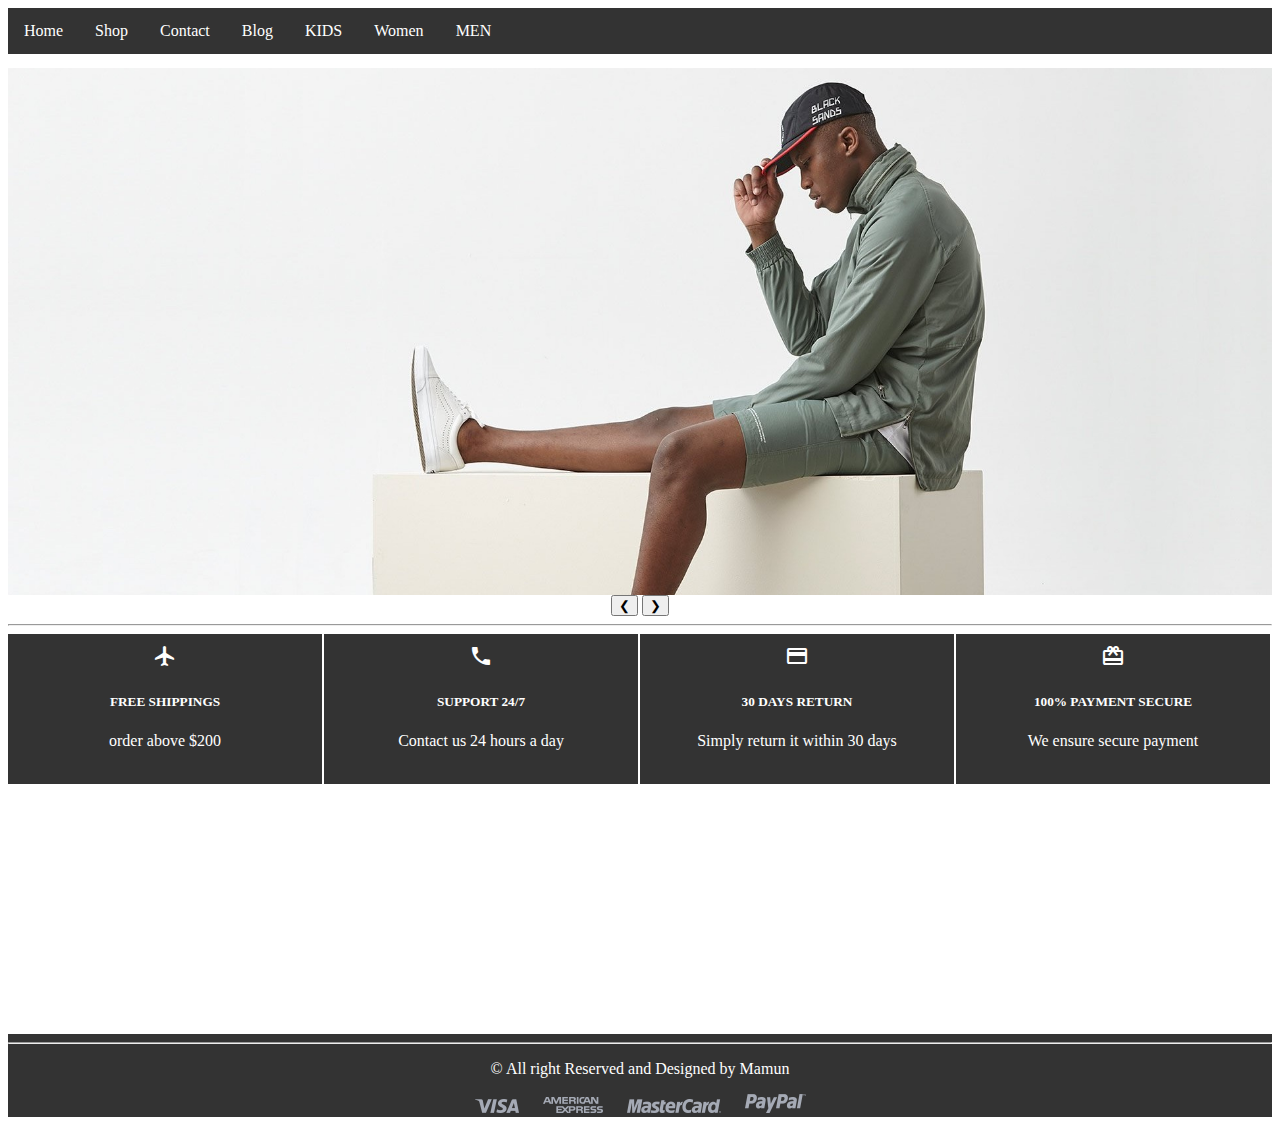
==== index.html @ 3579200b "First Commit" ====
<!DOCTYPE html>
<html>
<head>
	<title>Div Tag</title>
	<link rel="stylesheet" type="text/css" href="style.css">
	<link href="https://fonts.googleapis.com/icon?family=Material+Icons" rel="stylesheet">
</head>
<body>
	<div class="container">

		<div class="row">
			<div class="col-12 menu-height">

				<div class="col-12 menu-height">
					<ul>
						<li><a href="">Home</a></li>
						<li><a href="">Shop</a></li>
						<li><a href="">Contact</a></li>
						<li><a href="">Blog</a></li>
						<li><a href="">KIDS</a></li>
						<li><a href="">Women</a></li>
						<li><a href="">MEN</a></li>
					</ul>
				</div>
			</div>
		</div>


		<div class="row">
			<div class="col-12 slider-height">

				<div class="slider-content slider-display-container gocenter">
						  <img class="myslide" src="images/sliderOne.jpeg" style="width:100%">
						  <img class="myslide" src="images/sliderTwo.jpeg" style="width:100%">
						  <img class="myslide" src="images/sliderThree.jpeg" style="width:100%">
						  <img class="myslide" src="images/sliderFour.jpeg" style="width:100%">
  							<button class="" onclick="plusDivs(-1)">&#10094;</button>
  							<button class="" onclick="plusDivs(1)">&#10095;</button>
				</div>
			</div>
		</div>

<hr>

		<div class="row info-dark">
			<div class="col-12 info-height">
				<div class="col-3 info-height border-right">
					<div class="icon">
						<i class="material-icons">local_airport</i>
					</div>
					
					<div class="title">
						<h5>FREE SHIPPINGS</h5>
					</div>
                     <div class="subtitle">
                     	<p>order above $200</p>
                     </div>
				</div>

				<div class="col-3 info-height border-right">
					<div class="icon">
						<i class="material-icons">local_phone</i>
					</div>
					 
					 <div class="title">
					 	<h5>SUPPORT 24/7</h5>
					 </div>

                      <div class="subtitle">
                      	<p>Contact us 24 hours a day</p>
                      </div>
				</div>

				<div class="col-3 info-height border-right">
					<div class="icon">
						<i class="material-icons">payment</i>
					</div>
					
					<div class="title">
						<h5>30 DAYS RETURN</h5>
					</div>
                    <div class="subtitle">
                    	<p>Simply return it within 30 days </p>
                    </div>
				</div>

				<div class="col-3 info-height border-right">
					<div class="icon">
						<i class="material-icons">card_giftcard</i>
					</div>
					<div class="title">
						<h5>100% PAYMENT SECURE</h5>
					</div>
                     <div class="subtitle">
                     	<p>We ensure secure payment</p>
                     </div>
				</div>
			</div>
		</div>

		<div class="row">
			<div class="col-12 list-height">
			</div>
		</div>

		<div class="row info-dark">
			<div class="col-12 auto-height">
				<hr>
				<div class="row gocenter auto-height">
					<p> &copy; All right Reserved and Designed by Mamun</p>
				</div>

				<div class="row gocenter auto-height">
					<div class="gocenter">
                        <a class="payment-logo" href=""><img src="images/icon/visa.png" alt=""></a>
                        <a class="payment-logo" href=""><img src="images/icon/amex.png" alt=""></a>
                        <a class="payment-logo" href=""><img src="images/icon/mc.png" alt=""></a>
                        <a class="payment-logo" href=""><img src="images/icon/paypal.png" alt=""></a>
                    </div>
				</div>
			</div>	
		</div>
	</div>


<script type="text/javascript" src="slider.js"></script>
</body>
</html>
---- style.css ----
.col-1 {width: 8.33%;}
.col-2 {width: 16.66%;}
.col-3 {width: 25%;}
.col-4 {width: 33.33%;}
.col-5 {width: 41.66%;}
.col-6 {width: 50%;}
.col-7 {width: 58.33%;}
.col-8 {width: 66.66%;}
.col-9 {width: 75%;}
.col-10 {width: 83.33%;}
.col-11 {width: 91.66%;}
.col-12 {width: 100%;}

[class*='col-']{
	border: 1px solid none;
	float: left;
	box-sizing: border-box;
}


.menu-height{height: 60px;}
.slider-height{height: auto;}
.info-height{height: 150px;}
.list-height{height: 250px;}
.footer-height{height: 250px;}
.auto-height{height: auto;}

.row:after{
	content: '';
	clear: both;
	display: block;
}


ul {
	list-style-type: none;
	margin: 0;
	padding: 0;
	overflow: hidden;
	background-color: #333;
}

ul li a {
	display: block;
	color: white;
	text-align: center;
	padding: 14px 16px;
	text-decoration: none;
}


ul li {
	float: left;
}

ul li a:hover {
	background-color: #111;
	border-bottom: 2px solid yellow;
}

@media screen and (max-width: 600px) {
	ul li{
		float: none;
	}
}

@media screen and (max-width: 600px) {
	[class*='col-']{
		width: 100%;
	}
	.menu-height{
		height: auto;
	}
}

.icon{
	text-align: center;
	margin-top: 10px;
	color: white;
}

.title{
	text-align: center;
	margin-top: 0px;
	color: white;
}

.subtitle{
	text-align: center;
	margin-bottom: 5px;
	color: white;
}

.info-dark{
	background-color: #333;
}

.border-right{
	border-right: 2px solid white;
}

.gocenter{
	text-align: center;
	color: white;
}


.payment-logo{
	margin: 10px;
}

.link ul li{
	text-decoration: none;
	color: white;
	float: none;
	background-color: none;
}
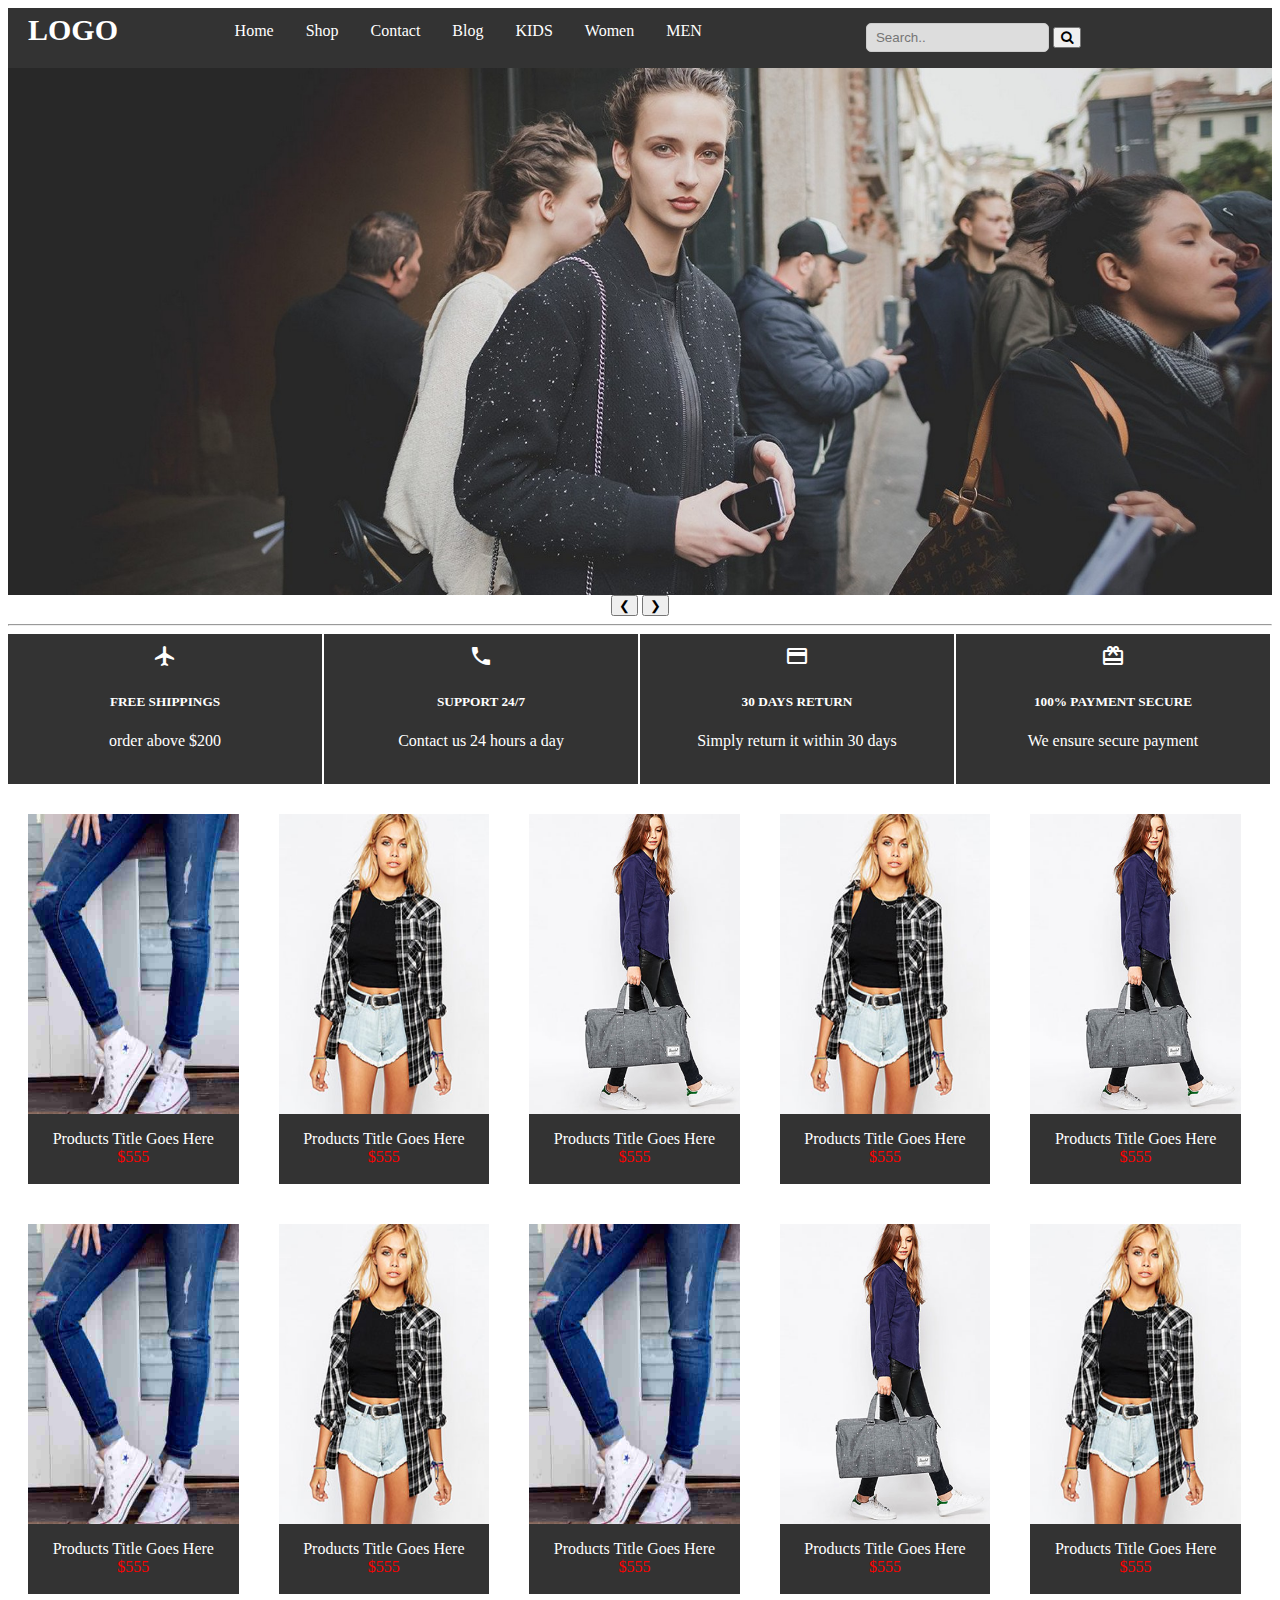
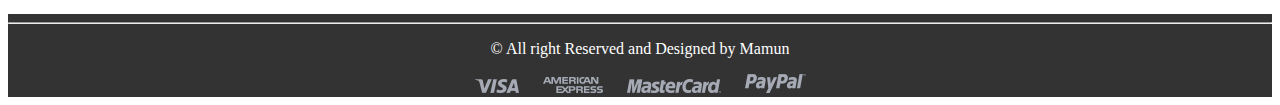
==== commit 09a8da40: "adding product" ====
--- a/index.html
+++ b/index.html
@@ -3,15 +3,23 @@
 <head>
 	<title>Div Tag</title>
 	<link rel="stylesheet" type="text/css" href="style.css">
+	<link rel="stylesheet" type="text/css" href="products.css">
 	<link href="https://fonts.googleapis.com/icon?family=Material+Icons" rel="stylesheet">
+	<link rel="stylesheet" href="https://cdnjs.cloudflare.com/ajax/libs/font-awesome/4.7.0/css/font-awesome.min.css">
 </head>
 <body>
 	<div class="container">
-
+<!-- Menu/Navigation goes there below -->
 		<div class="row">
 			<div class="col-12 menu-height">
 
-				<div class="col-12 menu-height">
+
+				<div class="col-2 menu-height logo">
+					<a href="">LOGO</a>
+				</div>
+
+
+				<div class="col-6 menu-height menu-ul">
 					<ul>
 						<li><a href="">Home</a></li>
 						<li><a href="">Shop</a></li>
@@ -22,17 +30,26 @@
 						<li><a href="">MEN</a></li>
 					</ul>
 				</div>
+
+				<div class="col-4 menu-height search">
+					<form>
+						<input type="text" placeholder="  Search.." name="search">
+      					<button class="" type="submit"><i class="fa fa-search"></i></button>
+					</form>
+				</div>		
+
+
 			</div>
 		</div>
 
-
+<!-- Slider goes there below -->
 		<div class="row">
 			<div class="col-12 slider-height">
 
 				<div class="slider-content slider-display-container gocenter">
+						  <img class="myslide" src="images/sliderThree.jpeg" style="width:100%">
+						  <img class="myslide" src="images/sliderTwo.jpeg" style="width:100%">
 						  <img class="myslide" src="images/sliderOne.jpeg" style="width:100%">
-						  <img class="myslide" src="images/sliderTwo.jpeg" style="width:100%">
-						  <img class="myslide" src="images/sliderThree.jpeg" style="width:100%">
 						  <img class="myslide" src="images/sliderFour.jpeg" style="width:100%">
   							<button class="" onclick="plusDivs(-1)">&#10094;</button>
   							<button class="" onclick="plusDivs(1)">&#10095;</button>
@@ -41,7 +58,7 @@
 		</div>
 
 <hr>
-
+<!-- Userfull information are goes there -->
 		<div class="row info-dark">
 			<div class="col-12 info-height">
 				<div class="col-3 info-height border-right">
@@ -98,10 +115,243 @@
 			</div>
 		</div>
 
+<!-- all the product are goes there below -->
+
 		<div class="row">
-			<div class="col-12 list-height">
+			<div class="col-12 auto-height product-list-container">
+
+
+				<div class="col-2 marginer-20">
+					<div class="p-container">
+						<div class="img-container">
+  							<img src="images/pimg.jpeg" alt="Avatar" class="image">
+  							<div class="overlay">
+  								<a href="/"><h4>BUY NOW</h4></a>
+  							</div>
+						</div>
+						<a href="info-link">
+							<div class="product-info">
+								<p>
+									<span>Products Title Goes Here</span><br>
+									<span class="price">$555</span><br>
+								</p>
+							</div>
+						</a>
+					</div>
+				</div>
+
+
+
+
+				<div class="col-2 marginer-20">
+					<div class="p-container">
+						<div class="img-container">
+  							<img src="images/pimg.jpg" alt="Avatar" class="image">
+  							<div class="overlay">
+  								<a href="/"><h4>BUY NOW</h4></a>
+  							</div>
+						</div>
+						<a href="info-link">
+							<div class="product-info">
+								<p>
+									<span>Products Title Goes Here</span><br>
+									<span class="price">$555</span><br>
+								</p>
+							</div>
+						</a>
+					</div>
+				</div>
+
+
+
+
+
+
+				<div class="col-2 marginer-20">
+					<div class="p-container">
+						<div class="img-container">
+  							<img src="images/pimg1.jpg" alt="Avatar" class="image">
+  							<div class="overlay">
+  								<a href="/"><h4>BUY NOW</h4></a>
+  							</div>
+						</div>
+						<a href="info-link">
+							<div class="product-info">
+								<p>
+									<span>Products Title Goes Here</span><br>
+									<span class="price">$555</span><br>
+								</p>
+							</div>
+						</a>
+					</div>
+				</div>
+
+
+
+
+
+
+
+				<div class="col-2 marginer-20">
+					<div class="p-container">
+						<div class="img-container">
+  							<img src="images/pimg.jpg" alt="Avatar" class="image">
+  							<div class="overlay">
+  								<a href="/"><h4>BUY NOW</h4></a>
+  							</div>
+						</div>
+						<a href="info-link">
+							<div class="product-info">
+								<p>
+									<span>Products Title Goes Here</span><br>
+									<span class="price">$555</span><br>
+								</p>
+							</div>
+						</a>
+					</div>
+				</div>
+
+
+
+
+
+
+				<div class="col-2 marginer-20">
+					<div class="p-container">
+						<div class="img-container">
+  							<img src="images/pimg1.jpg" alt="Avatar" class="image">
+  							<div class="overlay">
+  								<a href="/"><h4>BUY NOW</h4></a>
+  							</div>
+						</div>
+						<a href="info-link">
+							<div class="product-info">
+								<p>
+									<span>Products Title Goes Here</span><br>
+									<span class="price">$555</span><br>
+								</p>
+							</div>
+						</a>
+					</div>
+				</div>
+
+
+
+
+
+				<div class="col-2 marginer-20">
+					<div class="p-container">
+						<div class="img-container">
+  							<img src="images/pimg.jpeg" alt="Avatar" class="image">
+  							<div class="overlay">
+  								<a href="/"><h4>BUY NOW</h4></a>
+  							</div>
+						</div>
+						<a href="info-link">
+							<div class="product-info">
+								<p>
+									<span>Products Title Goes Here</span><br>
+									<span class="price">$555</span><br>
+								</p>
+							</div>
+						</a>
+					</div>
+				</div>
+
+
+
+
+				<div class="col-2 marginer-20">
+					<div class="p-container">
+						<div class="img-container">
+  							<img src="images/pimg.jpg" alt="Avatar" class="image">
+  							<div class="overlay">
+  								<a href="/"><h4>BUY NOW</h4></a>
+  							</div>
+						</div>
+						<a href="info-link">
+							<div class="product-info">
+								<p>
+									<span>Products Title Goes Here</span><br>
+									<span class="price">$555</span><br>
+								</p>
+							</div>
+						</a>
+					</div>
+				</div>
+
+
+				<div class="col-2 marginer-20">
+					<div class="p-container">
+						<div class="img-container">
+  							<img src="images/pimg.jpeg" alt="Avatar" class="image">
+  							<div class="overlay">
+  								<a href="/"><h4>BUY NOW</h4></a>
+  							</div>
+						</div>
+						<a href="info-link">
+							<div class="product-info">
+								<p>
+									<span>Products Title Goes Here</span><br>
+									<span class="price">$555</span><br>
+								</p>
+							</div>
+						</a>
+					</div>
+				</div>
+
+
+
+				<div class="col-2 marginer-20">
+					<div class="p-container">
+						<div class="img-container">
+  							<img src="images/pimg1.jpg" alt="Avatar" class="image">
+  							<div class="overlay">
+  								<a href="/"><h4>BUY NOW</h4></a>
+  							</div>
+						</div>
+						<a href="info-link">
+							<div class="product-info">
+								<p>
+									<span>Products Title Goes Here</span><br>
+									<span class="price">$555</span><br>
+								</p>
+							</div>
+						</a>
+					</div>
+				</div>
+
+
+				<div class="col-2 marginer-20">
+					<div class="p-container">
+						<div class="img-container">
+  							<img src="images/pimg.jpg" alt="Avatar" class="image">
+  							<div class="overlay">
+  								<a href="/"><h4>BUY NOW</h4></a>
+  							</div>
+						</div>
+						<a href="info-link">
+							<div class="product-info">
+								<p>
+									<span>Products Title Goes Here</span><br>
+									<span class="price">$555</span><br>
+								</p>
+							</div>
+						</a>
+					</div>
+				</div>
+
+
+
+
+
+
+
+
 			</div>
 		</div>
+
+<!-- footer goes there below -->
 
 		<div class="row info-dark">
 			<div class="col-12 auto-height">
--- a/style.css
+++ b/style.css
@@ -18,10 +18,14 @@
 }
 
 
-.menu-height{height: 60px;}
+
+.menu-height{
+	height: 60px;
+	background-color: #333;
+}
 .slider-height{height: auto;}
 .info-height{height: 150px;}
-.list-height{height: 250px;}
+.list-height{height: 410px;}
 .footer-height{height: 250px;}
 .auto-height{height: auto;}
 
@@ -32,7 +36,30 @@
 }
 
 
-ul {
+.logo a{
+	text-decoration: none;
+	color: white;
+	font-weight: bold;
+	margin-left: 15px;
+	margin-bottom: 0px;
+	display: block;
+	padding: 5px;
+	font-size: 30px;
+}
+
+.search{
+	padding: 15px;
+}
+
+.search input[type=text]{
+	border: 1px solid #ccc;
+	height: 25px;
+	border-radius: 5px;
+	background-color: #ddd;
+}
+
+
+.menu-ul ul {
 	list-style-type: none;
 	margin: 0;
 	padding: 0;
@@ -40,7 +67,7 @@
 	background-color: #333;
 }
 
-ul li a {
+.menu-ul ul li a {
 	display: block;
 	color: white;
 	text-align: center;
@@ -49,11 +76,11 @@
 }
 
 
-ul li {
+.menu-ul ul li {
 	float: left;
 }
 
-ul li a:hover {
+.menu-ul ul li a:hover {
 	background-color: #111;
 	border-bottom: 2px solid yellow;
 }
@@ -72,6 +99,9 @@
 		height: auto;
 	}
 }
+
+
+
 
 .icon{
 	text-align: center;
--- a/products.css
+++ b/products.css
@@ -0,0 +1,59 @@
+.product-list-container{
+  background-color: white;
+  margin-top: 10px;
+}
+
+
+.img-container {
+  position: relative;
+  width: 100%;
+}
+
+
+
+.marginer-20{
+  margin: 20px;
+  background-color: #333;
+  height: 370px;
+}
+
+.image {
+  display: block;
+  width: 100%;
+  height: 300px;
+}
+
+.overlay {
+  position: absolute; 
+  bottom: 0; 
+  background-color: #FF084E; 
+  width: 100%;
+  height: 25%;
+  transition: .5s ease;
+  opacity:0;
+  font-size: 15px;
+  text-align: center;
+}
+
+.overlay a{
+  text-decoration: none;
+  color: white;
+}
+
+.img-container:hover .overlay {
+  opacity: 5;
+}
+
+.product-info{
+  text-align: center;
+  color: white;
+}
+
+.price{
+  color: red;
+}
+
+a{
+  text-decoration: none;
+}
+
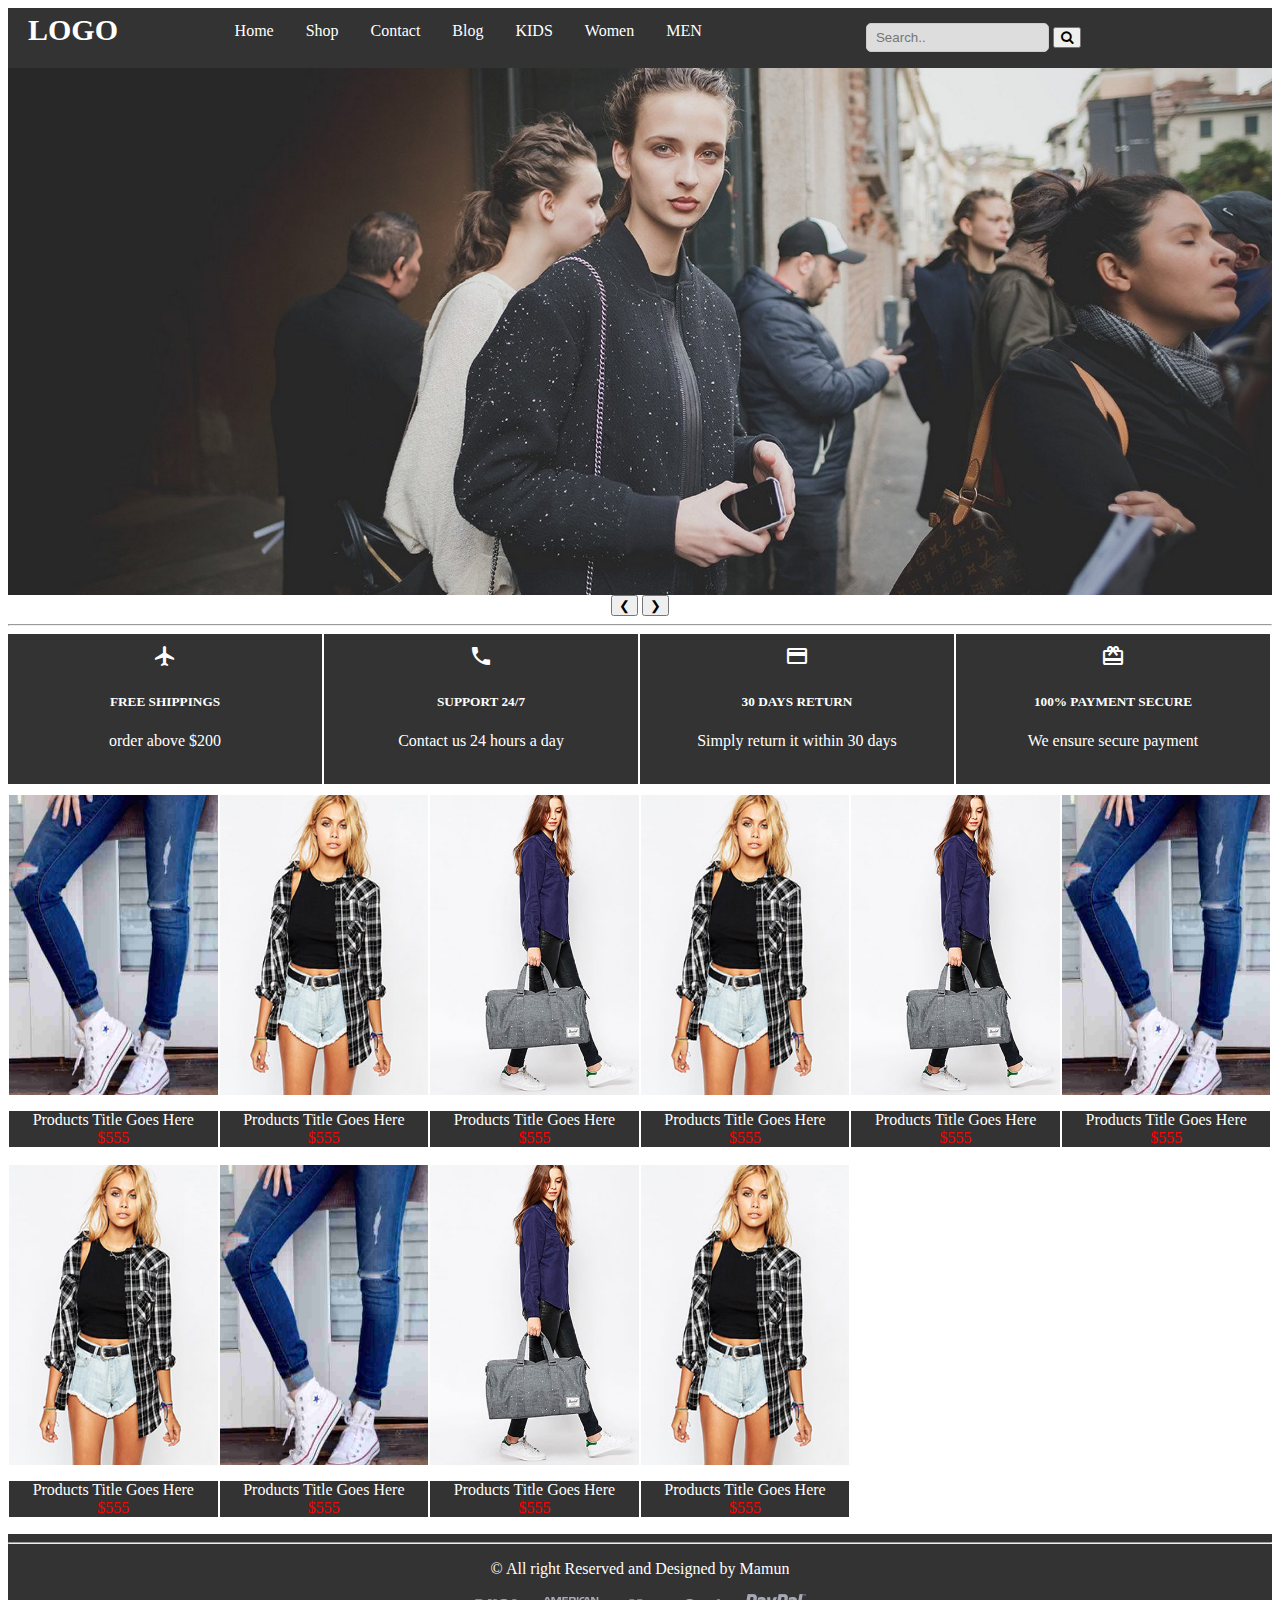
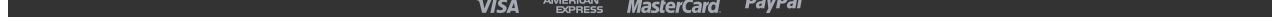
==== commit db48a102: "adding details page" ====
--- a/index.html
+++ b/index.html
@@ -4,6 +4,7 @@
 	<title>Div Tag</title>
 	<link rel="stylesheet" type="text/css" href="style.css">
 	<link rel="stylesheet" type="text/css" href="products.css">
+	<link rel="stylesheet" type="text/css" href="details.css">
 	<link href="https://fonts.googleapis.com/icon?family=Material+Icons" rel="stylesheet">
 	<link rel="stylesheet" href="https://cdnjs.cloudflare.com/ajax/libs/font-awesome/4.7.0/css/font-awesome.min.css">
 </head>
@@ -121,7 +122,7 @@
 			<div class="col-12 auto-height product-list-container">
 
 
-				<div class="col-2 marginer-20">
+				<div class="col-2 borderer">
 					<div class="p-container">
 						<div class="img-container">
   							<img src="images/pimg.jpeg" alt="Avatar" class="image">
@@ -143,7 +144,7 @@
 
 
 
-				<div class="col-2 marginer-20">
+				<div class="col-2 borderer">
 					<div class="p-container">
 						<div class="img-container">
   							<img src="images/pimg.jpg" alt="Avatar" class="image">
@@ -167,7 +168,7 @@
 
 
 
-				<div class="col-2 marginer-20">
+				<div class="col-2 borderer">
 					<div class="p-container">
 						<div class="img-container">
   							<img src="images/pimg1.jpg" alt="Avatar" class="image">
@@ -192,7 +193,7 @@
 
 
 
-				<div class="col-2 marginer-20">
+				<div class="col-2 borderer">
 					<div class="p-container">
 						<div class="img-container">
   							<img src="images/pimg.jpg" alt="Avatar" class="image">
@@ -216,7 +217,7 @@
 
 
 
-				<div class="col-2 marginer-20">
+				<div class="col-2 borderer">
 					<div class="p-container">
 						<div class="img-container">
   							<img src="images/pimg1.jpg" alt="Avatar" class="image">
@@ -239,7 +240,7 @@
 
 
 
-				<div class="col-2 marginer-20">
+				<div class="col-2 borderer">
 					<div class="p-container">
 						<div class="img-container">
   							<img src="images/pimg.jpeg" alt="Avatar" class="image">
@@ -261,7 +262,7 @@
 
 
 
-				<div class="col-2 marginer-20">
+				<div class="col-2 borderer">
 					<div class="p-container">
 						<div class="img-container">
   							<img src="images/pimg.jpg" alt="Avatar" class="image">
@@ -281,7 +282,7 @@
 				</div>
 
 
-				<div class="col-2 marginer-20">
+				<div class="col-2 borderer">
 					<div class="p-container">
 						<div class="img-container">
   							<img src="images/pimg.jpeg" alt="Avatar" class="image">
@@ -302,7 +303,7 @@
 
 
 
-				<div class="col-2 marginer-20">
+				<div class="col-2 borderer">
 					<div class="p-container">
 						<div class="img-container">
   							<img src="images/pimg1.jpg" alt="Avatar" class="image">
@@ -322,7 +323,7 @@
 				</div>
 
 
-				<div class="col-2 marginer-20">
+				<div class="col-2 borderer">
 					<div class="p-container">
 						<div class="img-container">
   							<img src="images/pimg.jpg" alt="Avatar" class="image">
--- a/style.css
+++ b/style.css
@@ -16,7 +16,6 @@
 	float: left;
 	box-sizing: border-box;
 }
-
 
 
 .menu-height{
--- a/products.css
+++ b/products.css
@@ -11,11 +11,6 @@
 
 
 
-.marginer-20{
-  margin: 20px;
-  background-color: #333;
-  height: 370px;
-}
 
 .image {
   display: block;
@@ -47,6 +42,7 @@
 .product-info{
   text-align: center;
   color: white;
+  background-color: #333;
 }
 
 .price{
--- a/details.css
+++ b/details.css
@@ -0,0 +1,69 @@
+.big-img-container{
+	margin: 40px;
+	height: 400px;
+}
+
+.big-img-container img{
+	height: 400px;
+	width: 300px;
+}
+
+.details-container{
+	height: 400px;
+	margin-left: 20px;
+	margin-top: 40px;
+}
+
+.details-height{
+	height: 500px;
+}
+
+.description-height{
+	height: 400px;
+}
+
+.borderer{
+	border: 1px solid white;
+}
+
+.size li{
+	float: left;
+	display: block;
+	margin: 5px;
+	border: 1px solid grey;
+	width: 25px;
+	height: 25px;
+	text-align: center;
+}
+
+.checkboxer li{
+	float: left;
+	list-style-type: none;
+}
+
+checkbox{
+	background-color: black;
+}
+
+.add-to-cart a{
+	display: block;
+	background-color: #333;
+	height: auto;
+	width: auto;
+	color: white;
+	text-align: center;
+	font-weight: bold;
+	font-size: 20px;
+}
+
+.add-to-cart{
+	margin-top: 20px;
+}
+
+#border{
+	border-right: 1px solid black;
+}
+
+.desc{
+	margin-left: 35px;
+}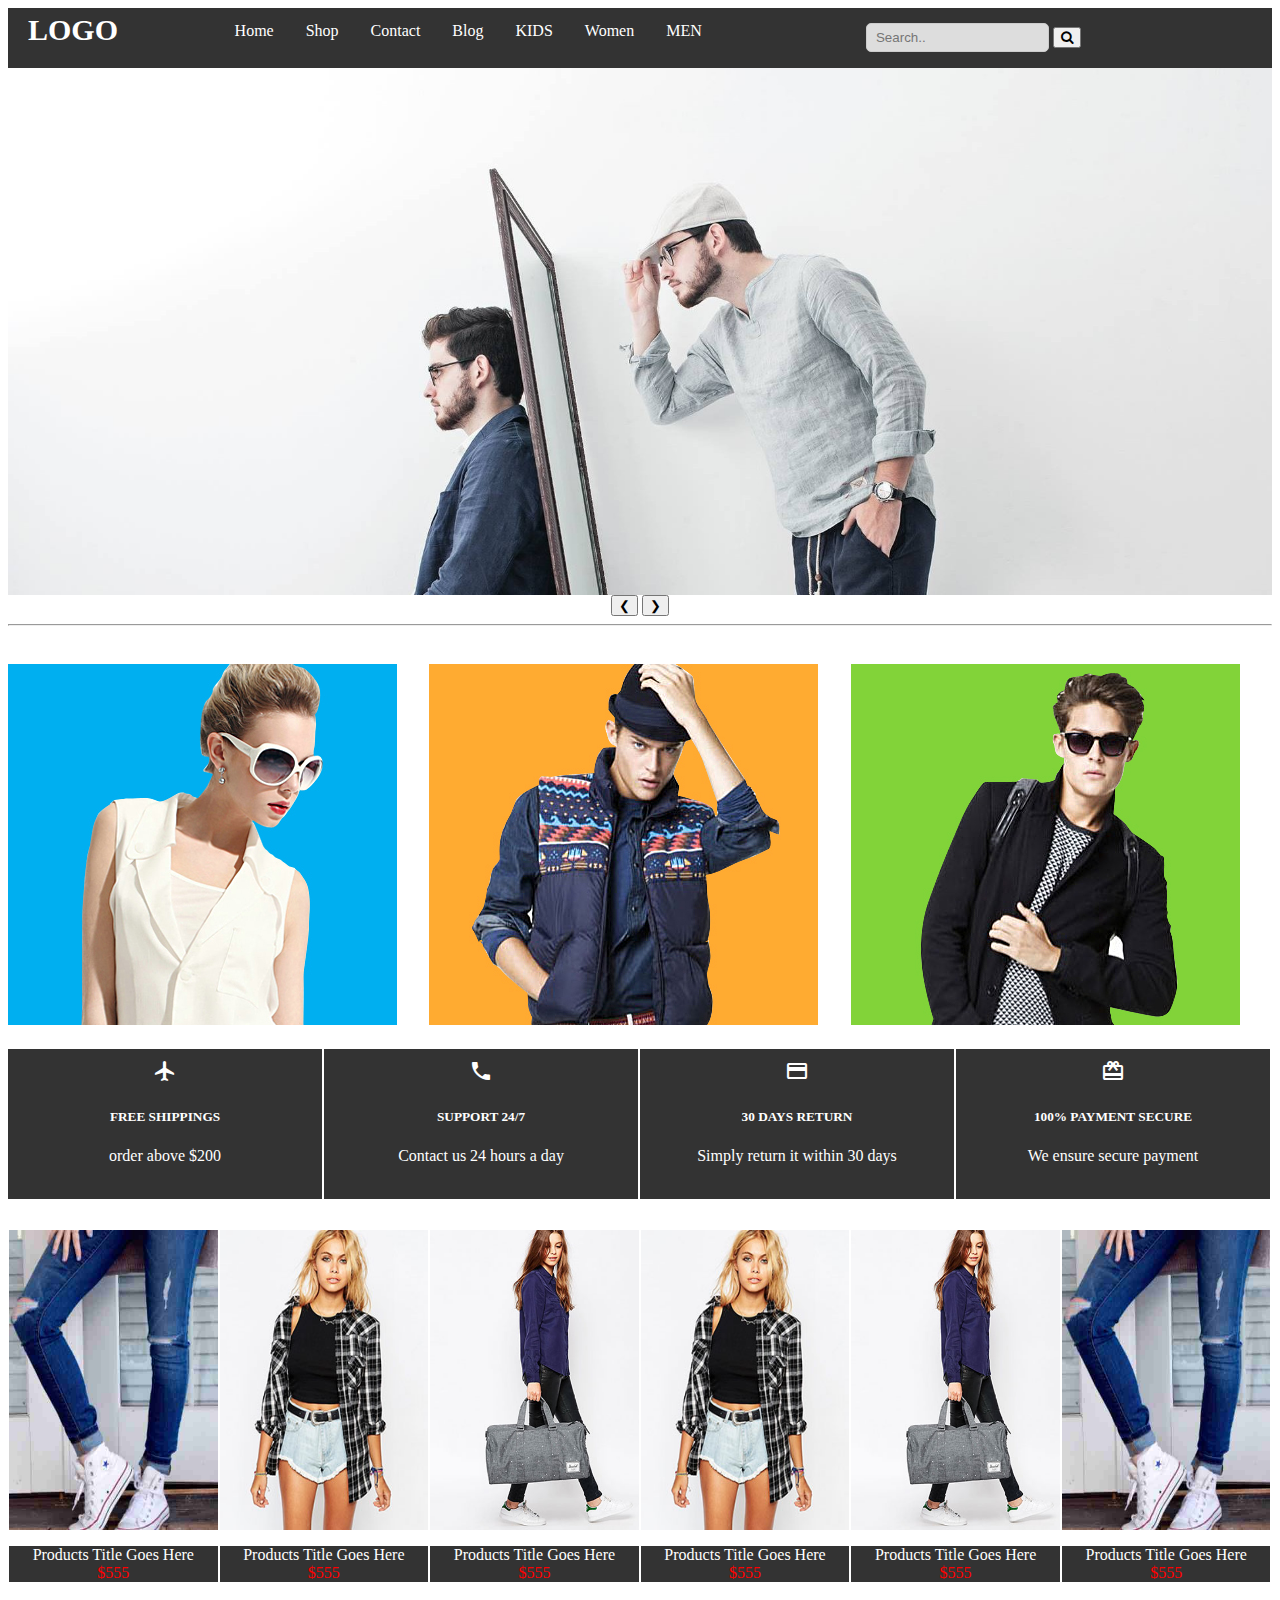
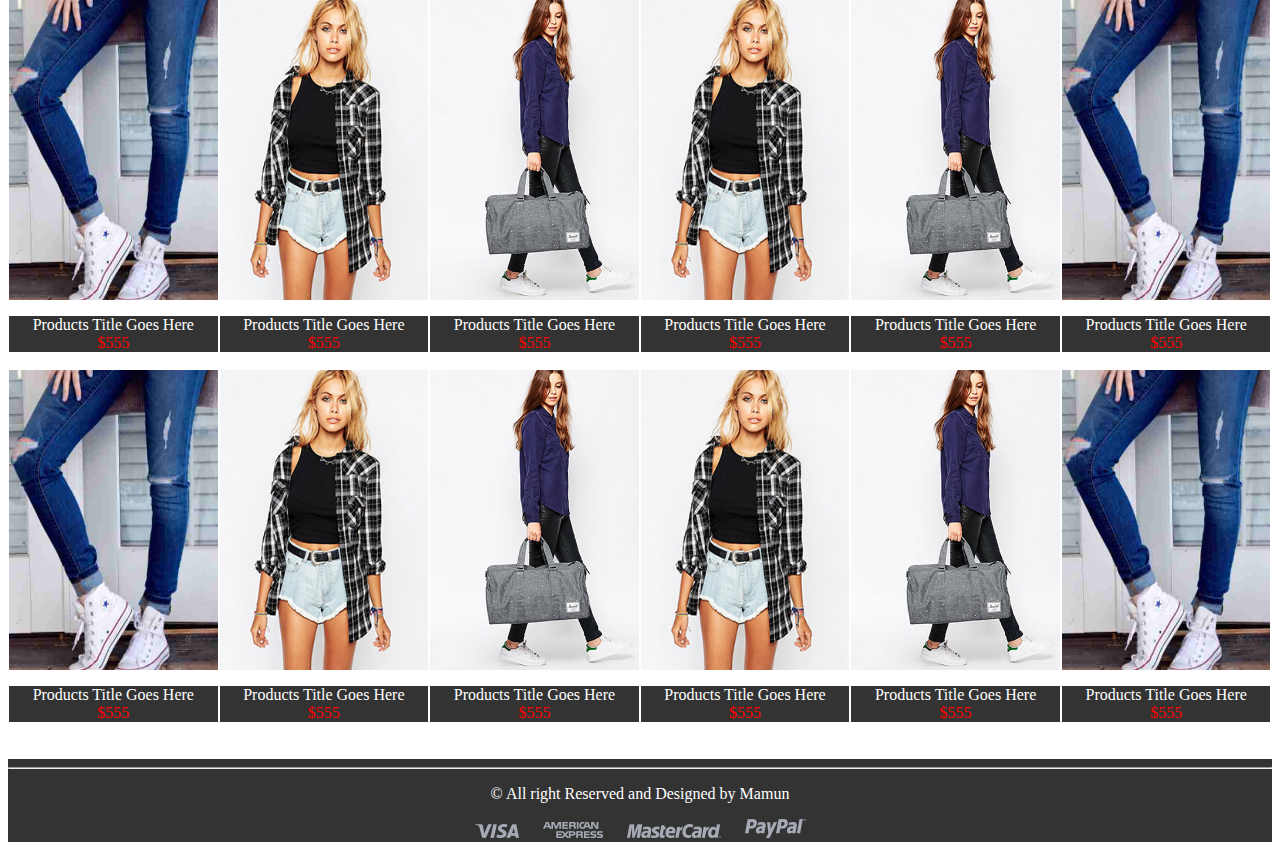
==== commit 0e6ba8df: "fixed some issues" ====
--- a/index.html
+++ b/index.html
@@ -1,10 +1,10 @@
 <!DOCTYPE html>
 <html>
 <head>
-	<title>Div Tag</title>
-	<link rel="stylesheet" type="text/css" href="style.css">
-	<link rel="stylesheet" type="text/css" href="products.css">
-	<link rel="stylesheet" type="text/css" href="details.css">
+	<title>Ecom</title>
+	<link rel="stylesheet" type="text/css" href="css/style.css">
+	<link rel="stylesheet" type="text/css" href="css/products.css">
+	<link rel="stylesheet" type="text/css" href="css/details.css">
 	<link href="https://fonts.googleapis.com/icon?family=Material+Icons" rel="stylesheet">
 	<link rel="stylesheet" href="https://cdnjs.cloudflare.com/ajax/libs/font-awesome/4.7.0/css/font-awesome.min.css">
 </head>
@@ -48,8 +48,8 @@
 			<div class="col-12 slider-height">
 
 				<div class="slider-content slider-display-container gocenter">
+						  <img class="myslide" src="images/sliderTwo.jpeg" style="width:100%">
 						  <img class="myslide" src="images/sliderThree.jpeg" style="width:100%">
-						  <img class="myslide" src="images/sliderTwo.jpeg" style="width:100%">
 						  <img class="myslide" src="images/sliderOne.jpeg" style="width:100%">
 						  <img class="myslide" src="images/sliderFour.jpeg" style="width:100%">
   							<button class="" onclick="plusDivs(-1)">&#10094;</button>
@@ -59,6 +59,29 @@
 		</div>
 
 <hr>
+
+
+<!--- impression -->
+
+
+		<div class="row">
+			<div class="col-12 impression">
+				<div class="row">
+					<div class="col-4">
+						<a href=""><img src="images/blue.jpg"></a>
+					</div>
+
+					<div class="col-4">
+						<a href=""><img src="images/red.jpg"></a>
+					</div>
+
+					<div class="col-4">
+						<a href=""><img src="images/green.jpg"></a>
+					</div>
+				</div>
+			</div>
+		</div>
+
 <!-- Userfull information are goes there -->
 		<div class="row info-dark">
 			<div class="col-12 info-height">
@@ -116,9 +139,13 @@
 			</div>
 		</div>
 
-<!-- all the product are goes there below -->
-
-		<div class="row">
+<!-- impression pic -->
+
+
+	
+<!--- all the products are goes there below -->
+
+		<div class="row p-list">
 			<div class="col-12 auto-height product-list-container">
 
 
@@ -127,7 +154,7 @@
 						<div class="img-container">
   							<img src="images/pimg.jpeg" alt="Avatar" class="image">
   							<div class="overlay">
-  								<a href="/"><h4>BUY NOW</h4></a>
+  								<a href="details.html"><h4>BUY NOW</h4></a>
   							</div>
 						</div>
 						<a href="info-link">
@@ -261,6 +288,27 @@
 
 
 
+				<div class="col-2 borderer">
+					<div class="p-container">
+						<div class="img-container">
+  							<img src="images/pimg.jpeg" alt="Avatar" class="image">
+  							<div class="overlay">
+  								<a href="/"><h4>BUY NOW</h4></a>
+  							</div>
+						</div>
+						<a href="info-link">
+							<div class="product-info">
+								<p>
+									<span>Products Title Goes Here</span><br>
+									<span class="price">$555</span><br>
+								</p>
+							</div>
+						</a>
+					</div>
+				</div>
+
+
+
 
 				<div class="col-2 borderer">
 					<div class="p-container">
@@ -282,6 +330,82 @@
 				</div>
 
 
+
+
+
+
+				<div class="col-2 borderer">
+					<div class="p-container">
+						<div class="img-container">
+  							<img src="images/pimg1.jpg" alt="Avatar" class="image">
+  							<div class="overlay">
+  								<a href="/"><h4>BUY NOW</h4></a>
+  							</div>
+						</div>
+						<a href="info-link">
+							<div class="product-info">
+								<p>
+									<span>Products Title Goes Here</span><br>
+									<span class="price">$555</span><br>
+								</p>
+							</div>
+						</a>
+					</div>
+				</div>
+
+
+
+
+
+
+
+				<div class="col-2 borderer">
+					<div class="p-container">
+						<div class="img-container">
+  							<img src="images/pimg.jpg" alt="Avatar" class="image">
+  							<div class="overlay">
+  								<a href="/"><h4>BUY NOW</h4></a>
+  							</div>
+						</div>
+						<a href="info-link">
+							<div class="product-info">
+								<p>
+									<span>Products Title Goes Here</span><br>
+									<span class="price">$555</span><br>
+								</p>
+							</div>
+						</a>
+					</div>
+				</div>
+
+
+
+
+
+
+				<div class="col-2 borderer">
+					<div class="p-container">
+						<div class="img-container">
+  							<img src="images/pimg1.jpg" alt="Avatar" class="image">
+  							<div class="overlay">
+  								<a href="/"><h4>BUY NOW</h4></a>
+  							</div>
+						</div>
+						<a href="info-link">
+							<div class="product-info">
+								<p>
+									<span>Products Title Goes Here</span><br>
+									<span class="price">$555</span><br>
+								</p>
+							</div>
+						</a>
+					</div>
+				</div>
+
+
+
+
+
 				<div class="col-2 borderer">
 					<div class="p-container">
 						<div class="img-container">
@@ -306,6 +430,52 @@
 				<div class="col-2 borderer">
 					<div class="p-container">
 						<div class="img-container">
+  							<img src="images/pimg.jpeg" alt="Avatar" class="image">
+  							<div class="overlay">
+  								<a href="/"><h4>BUY NOW</h4></a>
+  							</div>
+						</div>
+						<a href="info-link">
+							<div class="product-info">
+								<p>
+									<span>Products Title Goes Here</span><br>
+									<span class="price">$555</span><br>
+								</p>
+							</div>
+						</a>
+					</div>
+				</div>
+
+
+
+
+				<div class="col-2 borderer">
+					<div class="p-container">
+						<div class="img-container">
+  							<img src="images/pimg.jpg" alt="Avatar" class="image">
+  							<div class="overlay">
+  								<a href="/"><h4>BUY NOW</h4></a>
+  							</div>
+						</div>
+						<a href="info-link">
+							<div class="product-info">
+								<p>
+									<span>Products Title Goes Here</span><br>
+									<span class="price">$555</span><br>
+								</p>
+							</div>
+						</a>
+					</div>
+				</div>
+
+
+
+
+
+
+				<div class="col-2 borderer">
+					<div class="p-container">
+						<div class="img-container">
   							<img src="images/pimg1.jpg" alt="Avatar" class="image">
   							<div class="overlay">
   								<a href="/"><h4>BUY NOW</h4></a>
@@ -323,6 +493,11 @@
 				</div>
 
 
+
+
+
+
+
 				<div class="col-2 borderer">
 					<div class="p-container">
 						<div class="img-container">
@@ -342,6 +517,52 @@
 					</div>
 				</div>
 
+
+
+
+
+
+				<div class="col-2 borderer">
+					<div class="p-container">
+						<div class="img-container">
+  							<img src="images/pimg1.jpg" alt="Avatar" class="image">
+  							<div class="overlay">
+  								<a href="/"><h4>BUY NOW</h4></a>
+  							</div>
+						</div>
+						<a href="info-link">
+							<div class="product-info">
+								<p>
+									<span>Products Title Goes Here</span><br>
+									<span class="price">$555</span><br>
+								</p>
+							</div>
+						</a>
+					</div>
+				</div>
+
+
+
+
+
+				<div class="col-2 borderer">
+					<div class="p-container">
+						<div class="img-container">
+  							<img src="images/pimg.jpeg" alt="Avatar" class="image">
+  							<div class="overlay">
+  								<a href="/"><h4>BUY NOW</h4></a>
+  							</div>
+						</div>
+						<a href="info-link">
+							<div class="product-info">
+								<p>
+									<span>Products Title Goes Here</span><br>
+									<span class="price">$555</span><br>
+								</p>
+							</div>
+						</a>
+					</div>
+				</div>
 
 
 
@@ -374,6 +595,6 @@
 	</div>
 
 
-<script type="text/javascript" src="slider.js"></script>
+<script type="text/javascript" src="script/slider.js"></script>
 </body>
 </html>--- a/css/style.css
+++ b/css/style.css
@@ -0,0 +1,156 @@
+.col-1 {width: 8.33%;}
+.col-2 {width: 16.66%;}
+.col-3 {width: 25%;}
+.col-4 {width: 33.33%;}
+.col-5 {width: 41.66%;}
+.col-6 {width: 50%;}
+.col-7 {width: 58.33%;}
+.col-8 {width: 66.66%;}
+.col-9 {width: 75%;}
+.col-10 {width: 83.33%;}
+.col-11 {width: 91.66%;}
+.col-12 {width: 100%;}
+
+[class*='col-']{
+	border: 1px solid none;
+	float: left;
+	box-sizing: border-box;
+}
+
+
+.menu-height{
+	height: 60px;
+	background-color: #333;
+}
+.slider-height{height: auto;}
+.info-height{height: 150px;}
+.list-height{height: 410px;}
+.footer-height{height: 250px;}
+.auto-height{height: auto;}
+
+.row:after{
+	content: '';
+	clear: both;
+	display: block;
+}
+
+
+.logo a{
+	text-decoration: none;
+	color: white;
+	font-weight: bold;
+	margin-left: 15px;
+	margin-bottom: 0px;
+	display: block;
+	padding: 5px;
+	font-size: 30px;
+}
+
+.search{
+	padding: 15px;
+}
+
+.search input[type=text]{
+	border: 1px solid #ccc;
+	height: 25px;
+	border-radius: 5px;
+	background-color: #ddd;
+}
+
+
+.menu-ul ul {
+	list-style-type: none;
+	margin: 0;
+	padding: 0;
+	overflow: hidden;
+	background-color: #333;
+}
+
+.menu-ul ul li a {
+	display: block;
+	color: white;
+	text-align: center;
+	padding: 14px 16px;
+	text-decoration: none;
+}
+
+
+.menu-ul ul li {
+	float: left;
+}
+
+.menu-ul ul li a:hover {
+	background-color: #111;
+	border-bottom: 2px solid yellow;
+}
+
+@media screen and (max-width: 600px) {
+	ul li{
+		float: none;
+	}
+}
+
+@media screen and (max-width: 600px) {
+	[class*='col-']{
+		width: 100%;
+	}
+	.menu-height{
+		height: auto;
+	}
+}
+
+
+
+
+.icon{
+	text-align: center;
+	margin-top: 10px;
+	color: white;
+}
+
+.title{
+	text-align: center;
+	margin-top: 0px;
+	color: white;
+}
+
+.subtitle{
+	text-align: center;
+	margin-bottom: 5px;
+	color: white;
+}
+
+.info-dark{
+	background-color: #333;
+	margin-top: 20px;
+}
+
+.border-right{
+	border-right: 2px solid white;
+}
+
+.gocenter{
+	text-align: center;
+	color: white;
+}
+
+
+.payment-logo{
+	margin: 10px;
+}
+
+.link ul li{
+	text-decoration: none;
+	color: white;
+	float: none;
+	background-color: none;
+}
+
+.impression{
+	height: auto;
+	margin-top: 30px;
+}
+
+.p-list{
+	margin-top: 20px;
+}--- a/css/products.css
+++ b/css/products.css
@@ -0,0 +1,55 @@
+.product-list-container{
+  background-color: white;
+  margin-top: 10px;
+}
+
+
+.img-container {
+  position: relative;
+  width: 100%;
+}
+
+
+
+
+.image {
+  display: block;
+  width: 100%;
+  height: 300px;
+}
+
+.overlay {
+  position: absolute; 
+  bottom: 0; 
+  background-color: #FF084E; 
+  width: 100%;
+  height: 25%;
+  transition: .5s ease;
+  opacity:0;
+  font-size: 15px;
+  text-align: center;
+}
+
+.overlay a{
+  text-decoration: none;
+  color: white;
+}
+
+.img-container:hover .overlay {
+  opacity: 5;
+}
+
+.product-info{
+  text-align: center;
+  color: white;
+  background-color: #333;
+}
+
+.price{
+  color: red;
+}
+
+a{
+  text-decoration: none;
+}
+
--- a/css/details.css
+++ b/css/details.css
@@ -0,0 +1,73 @@
+.big-img-container{
+	margin: 40px;
+	height: 400px;
+}
+
+.big-img-container img{
+	height: 400px;
+	width: 300px;
+}
+
+.details-container{
+	height: 400px;
+	margin-left: 20px;
+	margin-top: 40px;
+}
+
+.details-height{
+	height: 500px;
+}
+
+.description-height{
+	height: 400px;
+}
+
+.borderer{
+	border: 1px solid white;
+}
+
+.size li{
+	float: left;
+	display: block;
+	margin: 5px;
+	border: 1px solid grey;
+	width: 25px;
+	height: 25px;
+	text-align: center;
+}
+
+.checkboxer li{
+	float: left;
+	list-style-type: none;
+}
+
+checkbox{
+	background-color: black;
+}
+
+.add-to-cart a{
+	display: block;
+	background-color: #333;
+	height: auto;
+	width: auto;
+	color: white;
+	text-align: center;
+	font-weight: bold;
+	font-size: 20px;
+}
+
+.add-to-cart{
+	margin-top: 20px;
+}
+
+#border{
+	border-right: 1px solid black;
+}
+
+.desc{
+	margin-left: 35px;
+}
+
+#size{
+	margin-left: 50px;
+}